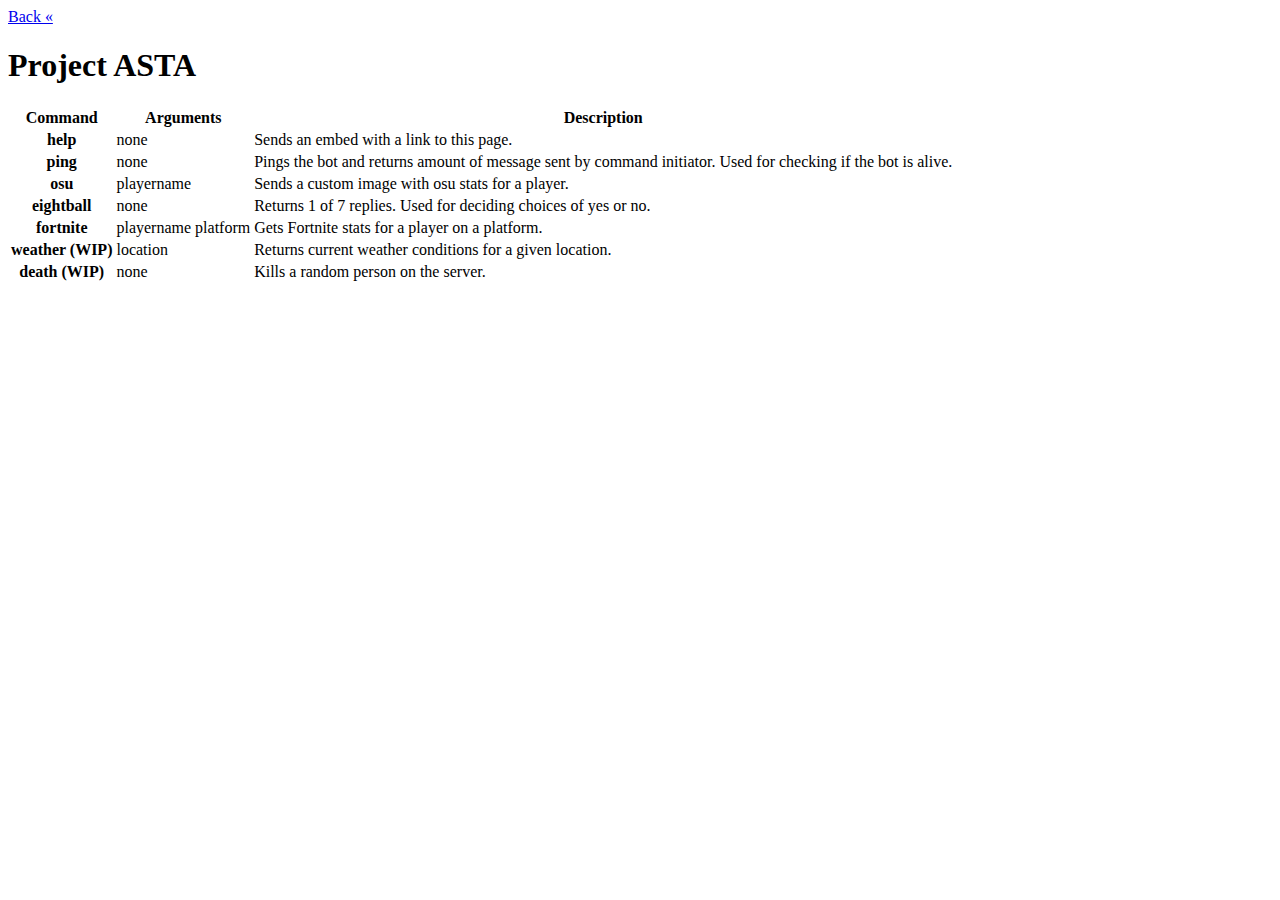
==== docs/commands.html @ 1570bc85 "Complete commands webpage" ====
<!doctype html>
<html lang="en">
  <head>
    <meta charset="utf-8">
    <meta name="viewport" content="width=device-width, initial-scale=1, shrink-to-fit=no">
    <meta name="description" content="">
    <meta name="author" content="">

    <title>Project ASTA - Commands</title>

    <!-- Bootstrap core CSS -->
    <link rel="stylesheet" href="https://stackpath.bootstrapcdn.com/bootstrap/4.1.3/css/bootstrap.min.css" integrity="sha384-MCw98/SFnGE8fJT3GXwEOngsV7Zt27NXFoaoApmYm81iuXoPkFOJwJ8ERdknLPMO" crossorigin="anonymous">

    <!-- Custom styles for this template -->
    <link href="style.css" rel="stylesheet">
  </head>

  <body>
    <main role="main">

      <!-- Main jumbotron for a primary marketing message or call to action -->
      <div class="jumbotron">
        <div class="container">
          <a class="btn btn-primary btn-lg float-right" href="./index.html" role="button">Back &laquo;</a>
          <h1 class="display-5 inline">Project ASTA</h1>
        </div>
      </div>

      <div class="container">
        <table class="table">
          <thead>
            <tr>
              <th scope="col">Command</th>
              <th scope="col">Arguments</th>
              <th scope="col">Description</th>
            </tr>
          </thead>
          <tbody>
            <tr>
              <th scope="row">help</th>
              <td>none</td>
              <td>Sends an embed with a link to this page.</td>
            </tr>
            <tr>
              <th scope="row">ping</th>
              <td>none</td>
              <td>Pings the bot and returns amount of message sent by command initiator. Used for checking if the bot is alive.</td>
            </tr>
            <tr>
              <th scope="row">osu</th>
              <td>playername</td>
              <td>Sends a custom image with osu stats for a player.</td>
            </tr>
            <tr>
              <th scope="row">eightball</th>
              <td>none</td>
              <td>Returns 1 of 7 replies. Used for deciding choices of yes or no.</td>
            </tr>
            <tr>
              <th scope="row">fortnite</th>
              <td>playername platform</td>
              <td>Gets Fortnite stats for a player on a platform.</td>
            </tr>
            <tr>
              <th scope="row">weather (WIP)</th>
              <td>location</td>
              <td>Returns current weather conditions for a given location.</td>
            </tr>
            <tr>
              <th scope="row">death (WIP)</th>
              <td>none</td>
              <td>Kills a random person on the server.</td>
            </tr>
          </tbody>
        </table>
      </div>

    </main>

    <!-- Bootstrap core JavaScript
    ================================================== -->
    <!-- Placed at the end of the document so the pages load faster -->
<script src="https://code.jquery.com/jquery-3.3.1.slim.min.js" integrity="sha384-q8i/X+965DzO0rT7abK41JStQIAqVgRVzpbzo5smXKp4YfRvH+8abtTE1Pi6jizo" crossorigin="anonymous"></script>
<script src="https://cdnjs.cloudflare.com/ajax/libs/popper.js/1.14.3/umd/popper.min.js" integrity="sha384-ZMP7rVo3mIykV+2+9J3UJ46jBk0WLaUAdn689aCwoqbBJiSnjAK/l8WvCWPIPm49" crossorigin="anonymous"></script>
<script src="https://stackpath.bootstrapcdn.com/bootstrap/4.1.3/js/bootstrap.min.js" integrity="sha384-ChfqqxuZUCnJSK3+MXmPNIyE6ZbWh2IMqE241rYiqJxyMiZ6OW/JmZQ5stwEULTy" crossorigin="anonymous"></script>
  </body>
</html>
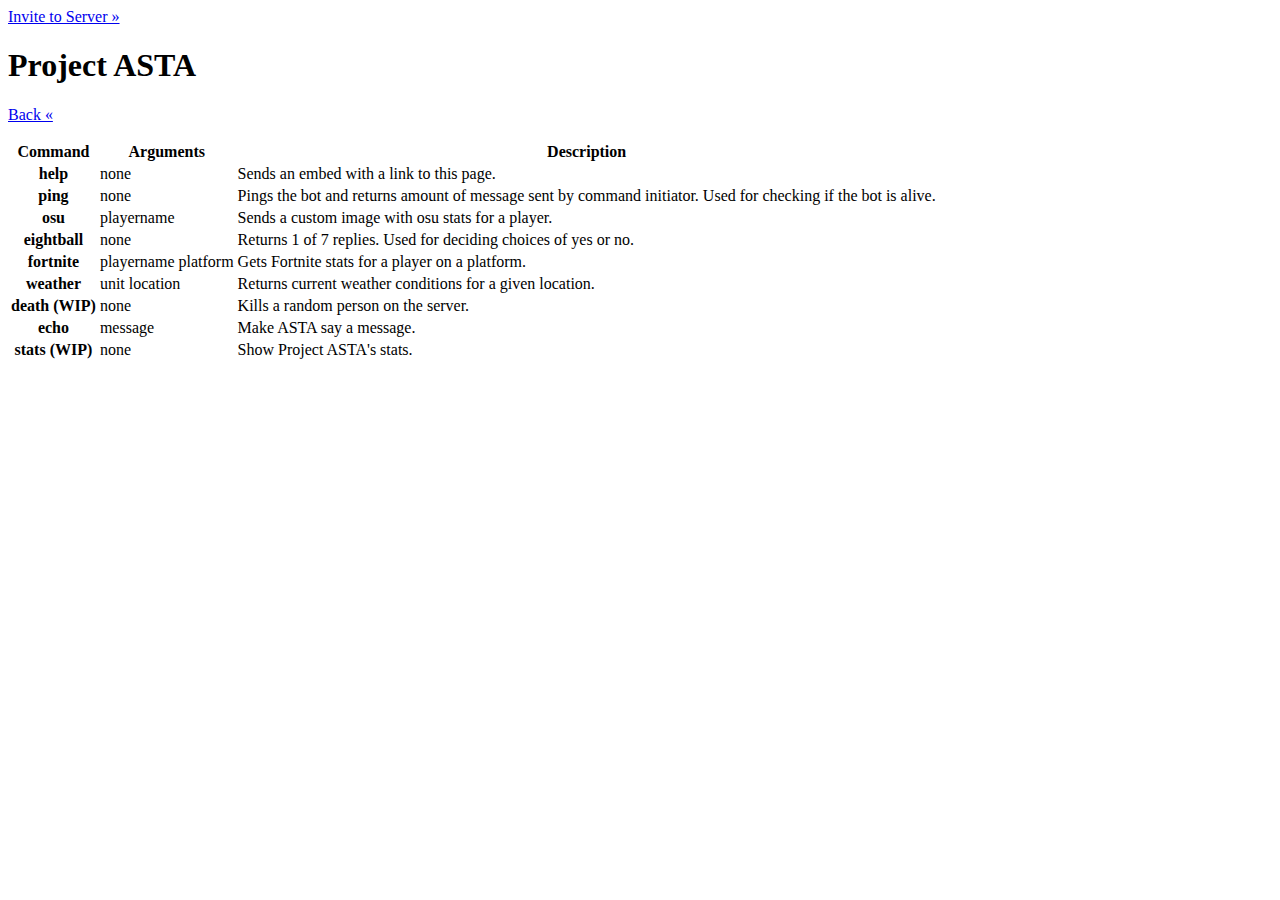
==== commit 103cc76e: "Update command list" ====
--- a/docs/commands.html
+++ b/docs/commands.html
@@ -22,12 +22,13 @@
       <!-- Main jumbotron for a primary marketing message or call to action -->
       <div class="jumbotron">
         <div class="container">
-          <a class="btn btn-primary btn-lg float-right" href="./index.html" role="button">Back &laquo;</a>
+          <a class="btn btn-primary btn-lg float-right" href="https://discordapp.com/oauth2/authorize?client_id=513198240922075137&scope=bot&permissions=8" role="button">Invite to Server &raquo;</a>
           <h1 class="display-5 inline">Project ASTA</h1>
         </div>
       </div>
 
       <div class="container">
+        <p><a class="btn btn-secondary" href="./index.html" role="button">Back &laquo;</a></p>
         <table class="table">
           <thead>
             <tr>
@@ -63,14 +64,24 @@
               <td>Gets Fortnite stats for a player on a platform.</td>
             </tr>
             <tr>
-              <th scope="row">weather (WIP)</th>
-              <td>location</td>
+              <th scope="row">weather</th>
+              <td>unit location</td>
               <td>Returns current weather conditions for a given location.</td>
             </tr>
             <tr>
               <th scope="row">death (WIP)</th>
               <td>none</td>
               <td>Kills a random person on the server.</td>
+            </tr>
+            <tr>
+              <th scope="row">echo</th>
+              <td>message</td>
+              <td>Make ASTA say a message.</td>
+            </tr>
+            <tr>
+              <th scope="row">stats (WIP)</th>
+              <td>none</td>
+              <td>Show Project ASTA's stats.</td>
             </tr>
           </tbody>
         </table>
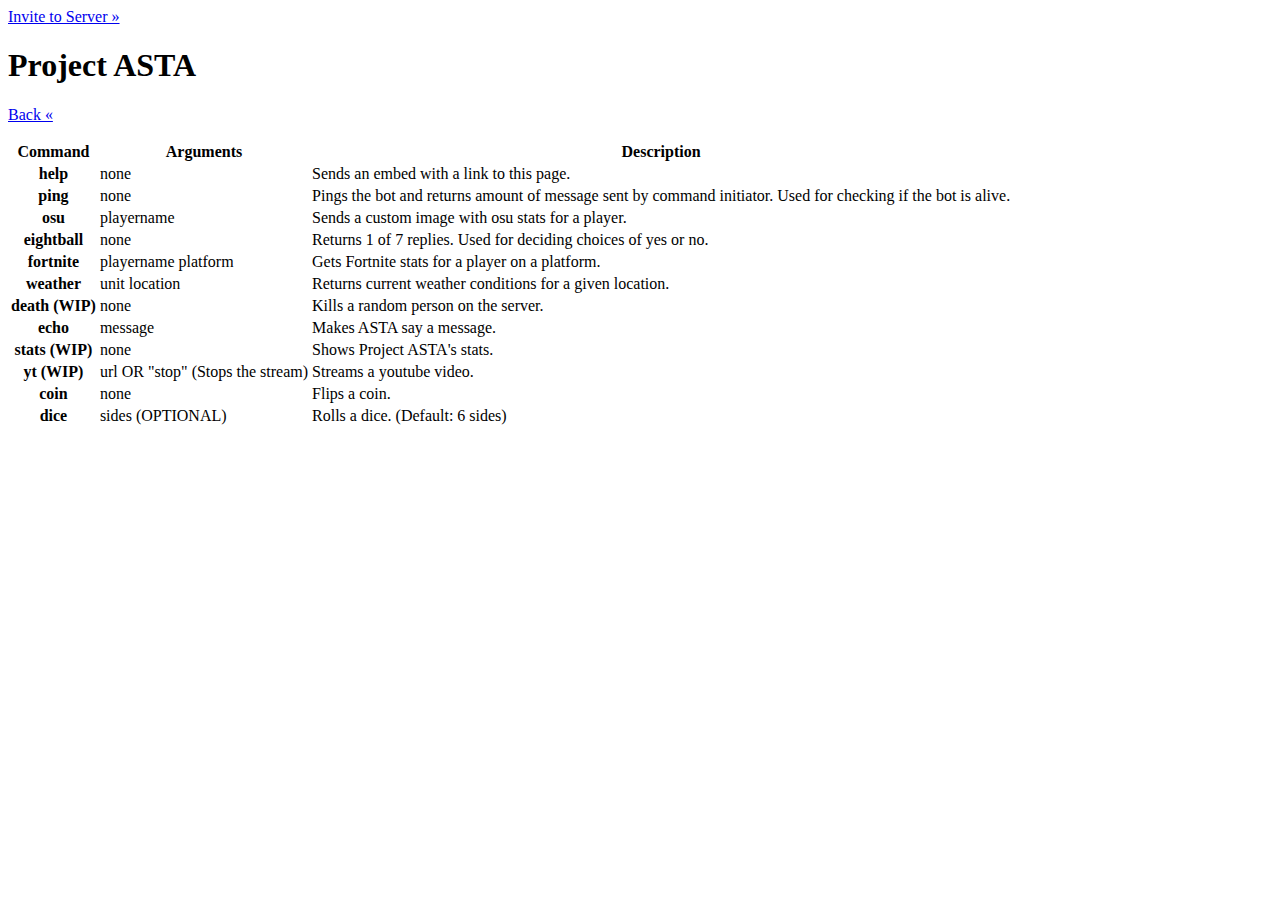
==== commit 2ae9c31e: "Coin and dice commands" ====
--- a/docs/commands.html
+++ b/docs/commands.html
@@ -76,12 +76,27 @@
             <tr>
               <th scope="row">echo</th>
               <td>message</td>
-              <td>Make ASTA say a message.</td>
+              <td>Makes ASTA say a message.</td>
             </tr>
             <tr>
               <th scope="row">stats (WIP)</th>
               <td>none</td>
-              <td>Show Project ASTA's stats.</td>
+              <td>Shows Project ASTA's stats.</td>
+            </tr>
+            <tr>
+              <th scope="row">yt (WIP)</th>
+              <td>url OR "stop" (Stops the stream)</td>
+              <td>Streams a youtube video.</td>
+            </tr>
+            <tr>
+              <th scope="row">coin</th>
+              <td>none</td>
+              <td>Flips a coin.</td>
+            </tr>
+            <tr>
+              <th scope="row">dice</th>
+              <td>sides (OPTIONAL)</td>
+              <td>Rolls a dice. (Default: 6 sides)</td>
             </tr>
           </tbody>
         </table>
